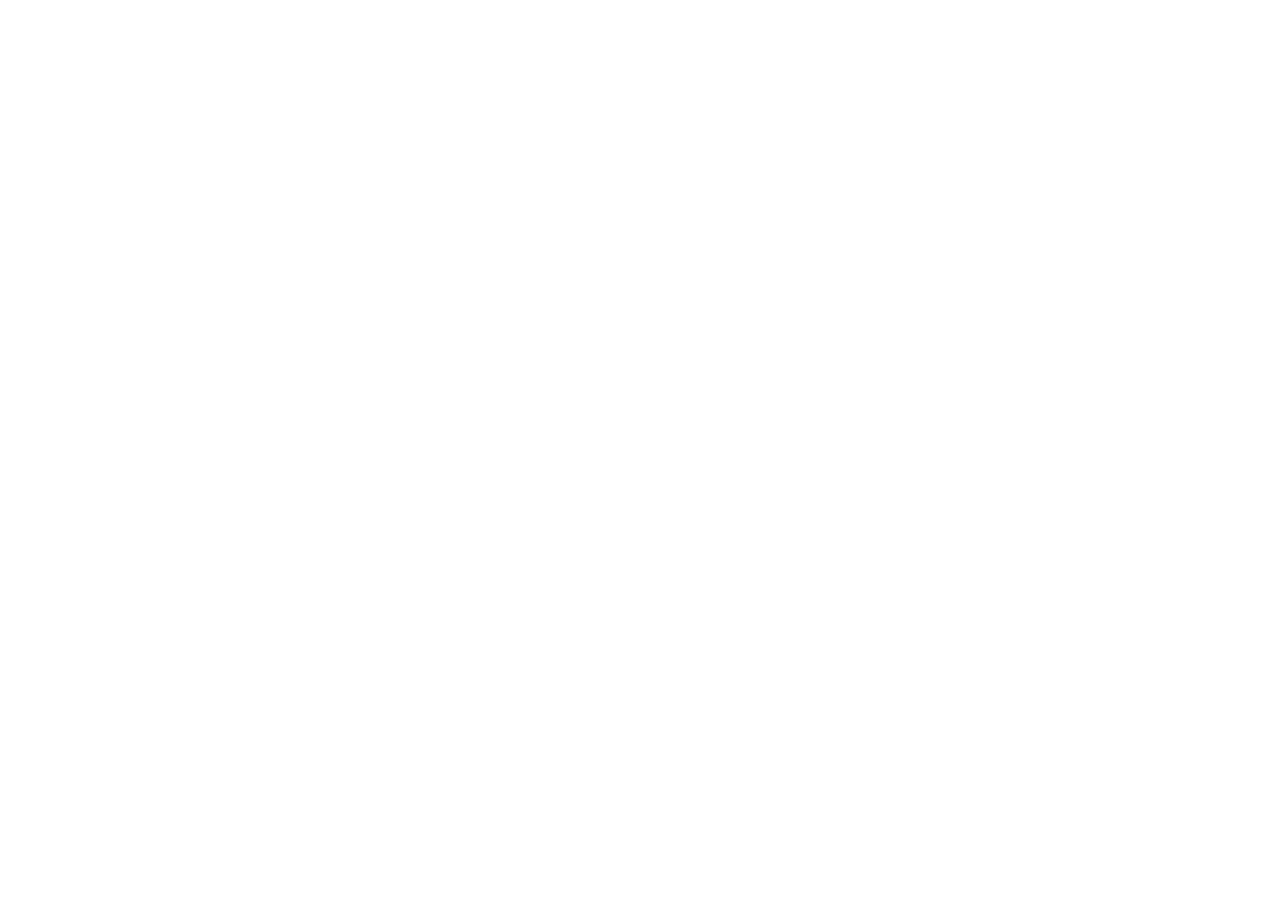
==== contato.html @ 86b76ab4 "Criando Lojinha virtual" ====
<!DOCTYPE html>
<html lang="en">
<head>
    <meta charset="UTF-8">
    <meta name="viewport" content="width=device-width, initial-scale=1.0">
    <title>Loja de Mangá</title>
    <link rel="stylesheet" href="estilo.css">
</head>
<body>
    
</body>
</html>
---- estilo.css ----
*{
margin:0px;
box-sizing: border-box;
}
.menu{
    margin-right:auto ;
}
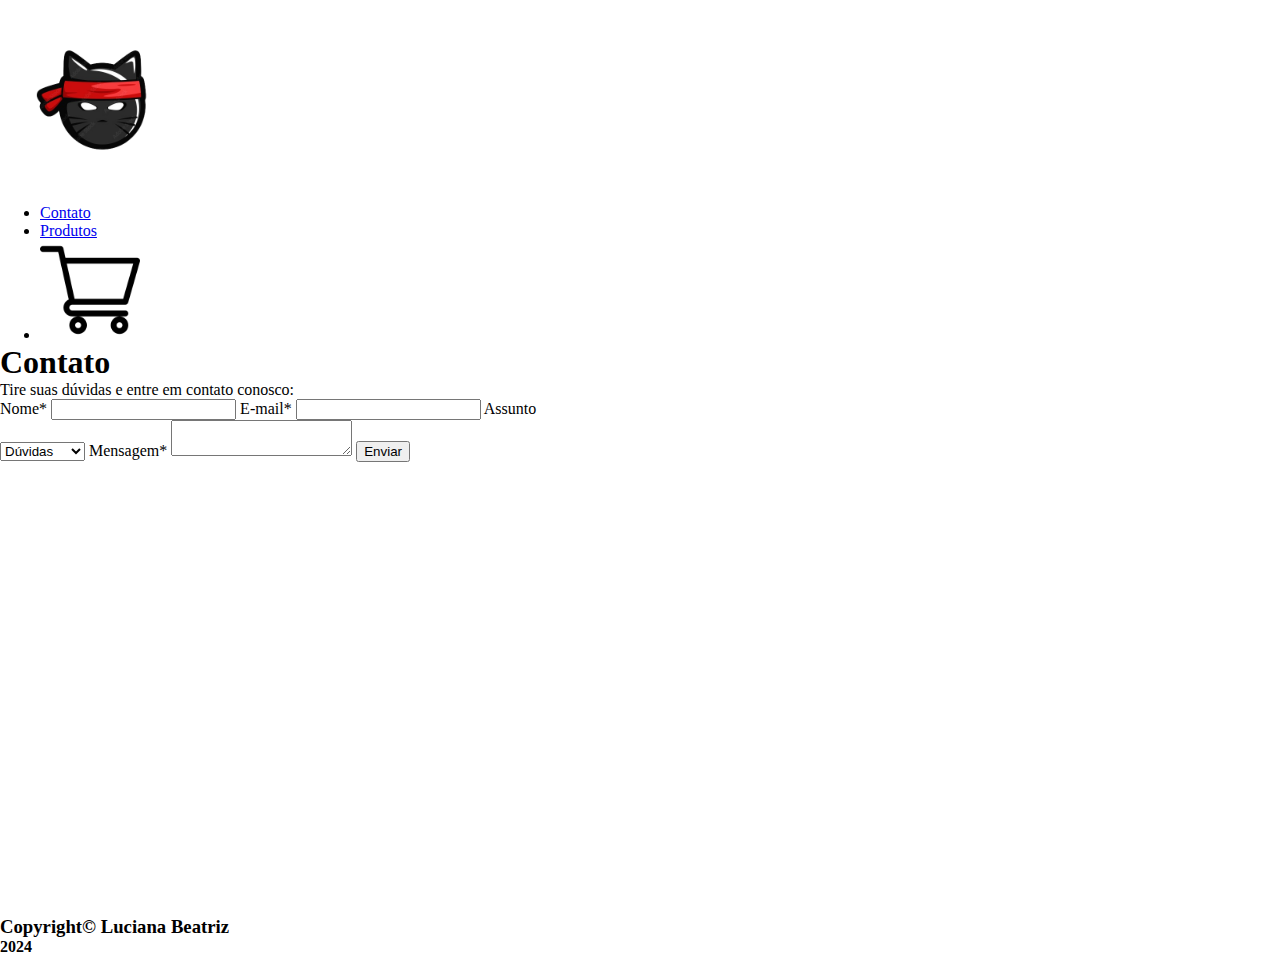
==== commit 6a97ffd7: "Colocando produtos" ====
--- a/contato.html
+++ b/contato.html
@@ -3,10 +3,52 @@
 <head>
     <meta charset="UTF-8">
     <meta name="viewport" content="width=device-width, initial-scale=1.0">
-    <title>Loja de Mangá</title>
+    <title>Atendimento ao Cliente</title>
     <link rel="stylesheet" href="estilo.css">
 </head>
 <body>
-    
+    <header class="topo">
+        <nav class="navegacao">
+           <a href="index.html"><img src="manga-logo.png" alt="logo" height="200" width="200"><img class="img-topo"></a>
+         <ul class="menu">
+           <li><a href="contato.html">Contato</a></li>
+           <li><a href="produtos.html">Produtos</a></li>
+           <li><a href="carrinho.html"><img src="carrinho.png" alt="carrinho" height="100" width="100"><img class="img-topo"></a></li>
+         </ul>
+        </nav>   
+    </header>
+<main>
+    <h1 class="titulocntt">Contato</h1>
+    <p class="textocntt">Tire suas dúvidas e entre em contato conosco:</p>
+    <form class="contato">
+        <label class="rotulo">
+        Nome*
+        <input required="text" class="campo" required>    
+    </label>
+    <label class="rotulo">
+        E-mail*
+        <input required="email" class="campo" required>    
+    </label>
+    <label class="rotulo">
+        Assunto
+        <br>
+      <select>
+        <option>Dúvidas</option>
+        <option>Sugestões</option>
+        <option>Críticas</option>
+      </select>      
+    </label>
+    <label class="rotulo">
+        Mensagem*
+   <textarea class="campo"> </textarea>
+  </label>
+  <button class="botao">Enviar</button>
+</form> 
+<iframe class="mapa" src="https://www.google.com/maps/embed?pb=!1m18!1m12!1m3!1d1992.3394693419427!2d-41.78056458957622!3d-2.908460266339104!2m3!1f0!2f0!3f0!3m2!1i1024!2i768!4f13.1!3m3!1m2!1s0x7ec2fe7b0a81c43%3A0x46b78ca8ceae1148!2sSENAI%20Servi%C3%A7o%20Nacional%20de%20Aprendizagem%20Industrial!5e0!3m2!1spt-BR!2sbr!4v1707130708285!5m2!1spt-BR!2sbr" width="600" height="450" style="border:0;" allowfullscreen="" loading="lazy" referrerpolicy="no-referrer-when-downgrade"></iframe></iframe>
+</main>
+<footer class="rodapecntt">
+    <h3>Copyright© Luciana Beatriz</h3>
+    <h4>2024</h4>
+</footer>
 </body>
 </html>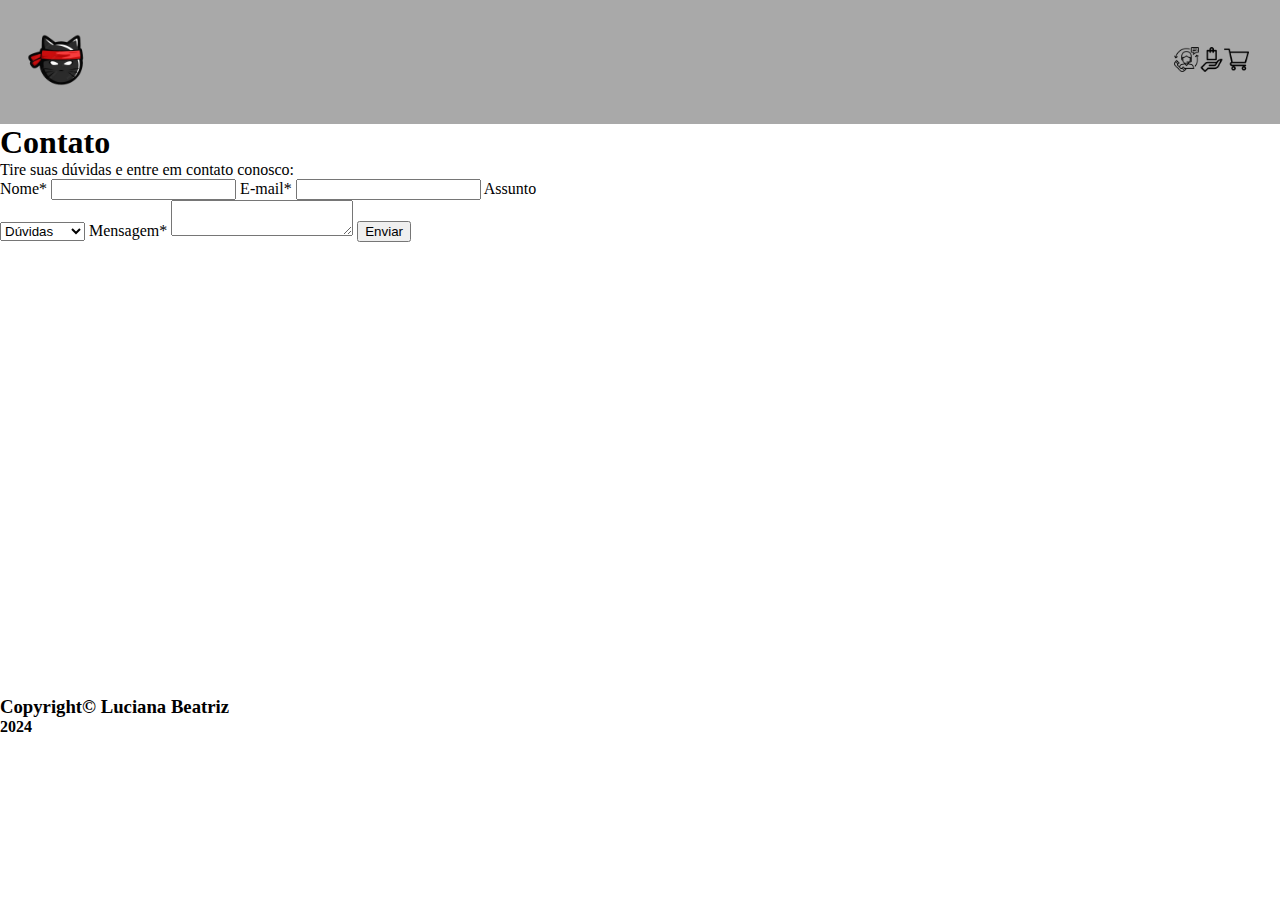
==== commit 0f3fd1ed: "concluindo css" ====
--- a/contato.html
+++ b/contato.html
@@ -9,11 +9,11 @@
 <body>
     <header class="topo">
         <nav class="navegacao">
-           <a href="index.html"><img src="manga-logo.png" alt="logo" height="200" width="200"><img class="img-topo"></a>
+          <a class="logo1" href="index.html"><img src="img/manga-logo.png" alt="logo"></a>
          <ul class="menu">
-           <li><a href="contato.html">Contato</a></li>
-           <li><a href="produtos.html">Produtos</a></li>
-           <li><a href="carrinho.html"><img src="carrinho.png" alt="carrinho" height="100" width="100"><img class="img-topo"></a></li>
+          <li><a href="contato.html"><img src="img/atendimento-ao-cliente.png" alt="contato" height="25" width="25" ></a></li>
+          <li><a href="produtos.html"><img src="img/produtos.png" alt="produtos" height="25" width="25"></a></li>
+          <li><a href="carrinho.html"><img src="img/carrinho.png" alt="carrinho" height="25" width="25"></a></li>
          </ul>
         </nav>   
     </header>
--- a/estilo.css
+++ b/estilo.css
@@ -1,7 +1,143 @@
 *{
-margin:0px;
+margin: 0px;
 box-sizing: border-box;
+
+
 }
+.topo{
+    background-color: darkgray;
+    padding: 10px;
+    font-size: 15px;
+}
+.logo1 img{
+    width: 50px;
+    height: 50px;
+}
+
+.body {
+    background-color:#f4f3f8;
+    font-family: calibri;
+    font-size: 22px;
+    color: darkblue;
+}
+
+.navegacao{
+    display: flex;
+}
+
 .menu{
-    margin-right:auto ;
-}+    display: flex;
+    list-style: none;
+    margin-left: 133px;
+    align-items: center;
+    font-size: 22px;
+    justify-content: flex-end;
+}
+
+.titulo{
+    text-align: center;
+    text-decoration: none;
+    margin-bottom: 30px;
+    font-size: 40px;
+    color: darkblue;
+}
+
+.img{
+    width: 100%;
+}
+
+.titulo2 {
+    text-align: center;
+    text-decoration: none;
+    margin-bottom: 30px;
+    font-size: 40px;
+    color: darkblue;
+}
+
+.subtitulo{
+    text-align: center;
+    font-size: 22px;
+    margin-bottom: 20px;
+}
+
+.grade{
+    margin-block: 53px;
+    display: grid;
+    gap: 29px;
+    grid-template-columns: repeat(auto-fill, minmax(300px, 1fr));
+}
+
+.itens{
+    background-color: darkgray;
+    padding: 15px;
+    margin-bottom: 15px;
+    width: 296px;
+    text-align: justify;
+    margin-left: auto;
+    margin-right: auto;
+    display: inline-block;
+    border-radius: 22px;
+    color: darkblue;
+}
+
+.itens img {
+    max-width: 100%;
+    max-height: 100%;
+}
+
+.item{
+    font-size: 20px;
+}
+
+.p1{
+    font-size: 16px;
+    color: darkblue;
+}
+
+.itensp{
+    background-color: beige;
+    padding: 61px;
+    margin-bottom: 62px;
+    width: 823px;
+    text-align: justify;
+    margin-left: auto;
+    margin-right: auto;
+    display: grid;
+    justify-items: center;
+}
+
+.itemp{
+    font-size: 38px;
+}
+
+.produtos {
+    background-color: #f4f3f8;
+    font-family: calibri;
+    font-size: 20px;
+    color: red;
+}
+
+.preço{
+    color: red;
+}
+
+@media (min-width:768px) {
+    .logo1 img{
+        width: 100px;
+        height: 100px;
+    }
+    .menu{
+        display: flex;
+        margin-left: auto;
+        justify-content: flex-end;
+        padding: 21px;;
+    }
+    .subtitulo{
+        text-align: center;
+        font-size: 30px;
+        margin-bottom: 56px 
+    }
+
+}
+
+
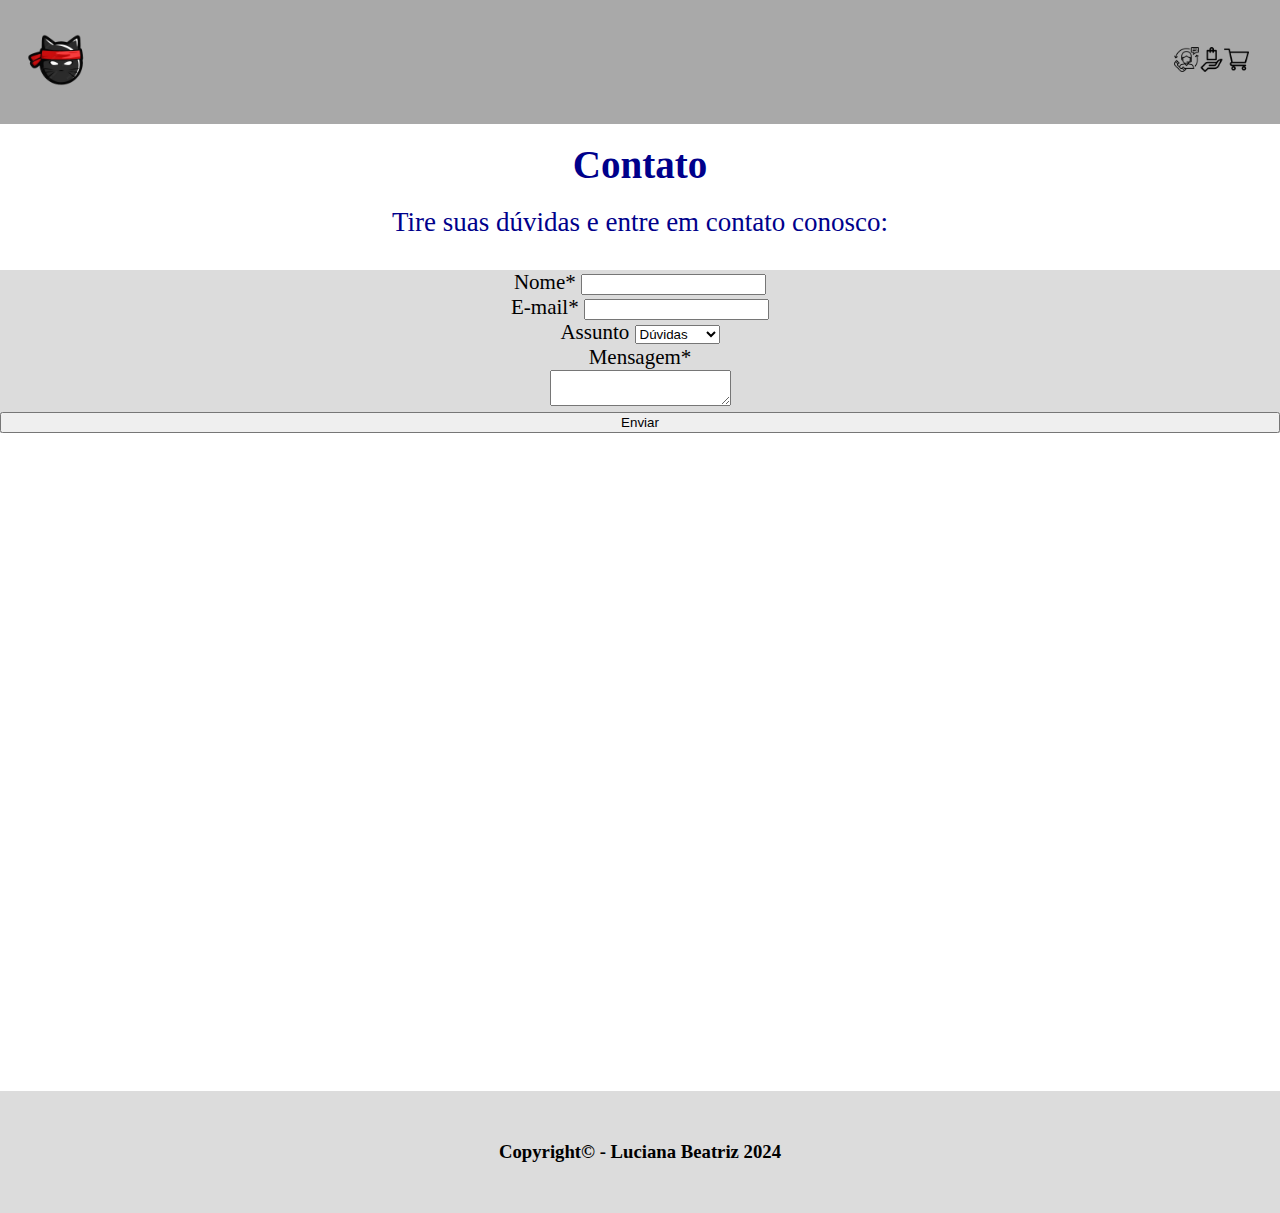
==== commit 4ace441c: "concluindo site" ====
--- a/contato.html
+++ b/contato.html
@@ -17,9 +17,11 @@
          </ul>
         </nav>   
     </header>
-<main>
-    <h1 class="titulocntt">Contato</h1>
-    <p class="textocntt">Tire suas dúvidas e entre em contato conosco:</p>
+
+    <main class="corpo">
+    <h1 class="tcntt">Contato</h1>
+    <p class="tcntt2">Tire suas dúvidas e entre em contato conosco:</p>
+    <div class="gradec"></div>
     <form class="contato">
         <label class="rotulo">
         Nome*
@@ -31,7 +33,7 @@
     </label>
     <label class="rotulo">
         Assunto
-        <br>
+    
       <select>
         <option>Dúvidas</option>
         <option>Sugestões</option>
@@ -40,15 +42,17 @@
     </label>
     <label class="rotulo">
         Mensagem*
+        <br>
    <textarea class="campo"> </textarea>
   </label>
   <button class="botao">Enviar</button>
-</form> 
-<iframe class="mapa" src="https://www.google.com/maps/embed?pb=!1m18!1m12!1m3!1d1992.3394693419427!2d-41.78056458957622!3d-2.908460266339104!2m3!1f0!2f0!3f0!3m2!1i1024!2i768!4f13.1!3m3!1m2!1s0x7ec2fe7b0a81c43%3A0x46b78ca8ceae1148!2sSENAI%20Servi%C3%A7o%20Nacional%20de%20Aprendizagem%20Industrial!5e0!3m2!1spt-BR!2sbr!4v1707130708285!5m2!1spt-BR!2sbr" width="600" height="450" style="border:0;" allowfullscreen="" loading="lazy" referrerpolicy="no-referrer-when-downgrade"></iframe></iframe>
+</form>
+    </div>   
+<iframe class="mapa" src="https://www.google.com/maps/embed?pb=!1m18!1m12!1m3!1d1408.79799950676!2d-41.777898295851095!3d-2.9074592233376984!2m3!1f0!2f0!3f0!3m2!1i1024!2i768!4f13.1!3m3!1m2!1s0x7ec2fe7b0a81c43%3A0x46b78ca8ceae1148!2sSENAI%20Servi%C3%A7o%20Nacional%20de%20Aprendizagem%20Industrial!5e0!3m2!1spt-BR!2sbr!4v1709291775305!5m2!1spt-BR!2sbr" width="600" height="450" style="border:0;" allowfullscreen="" loading="lazy" referrerpolicy="no-referrer-when-downgrade"></iframe>
 </main>
-<footer class="rodapecntt">
-    <h3>Copyright© Luciana Beatriz</h3>
-    <h4>2024</h4>
+<footer class="rodape">
+    <h3>Copyright© - Luciana Beatriz 2024</h3>
+    </footer>
 </footer>
 </body>
 </html>--- a/estilo.css
+++ b/estilo.css
@@ -121,6 +121,55 @@
     color: red;
 }
 
+.tcntt{
+    text-align: center;
+    font-size: 39px;
+    text-decoration: none;
+    color: darkblue;
+    margin-bottom: 20px;
+    margin-top: 18px;
+}
+
+.tcntt2{
+    text-align: center;
+    font-size: 27px;
+    text-decoration: none;
+    color: darkblue;
+    margin-bottom: 32px;
+}
+
+.contato{
+    margin-top: 10px;
+    font-size: 21px;
+    text-decoration: none;
+    margin-bottom: 37px;
+    background-color: gainsboro;
+    max-width: 100%;
+    display: grid;
+        text-align: center;
+}
+
+.corpo{
+    
+}
+
+.gradec{
+  
+}
+.mapa{
+    margin-bottom: 17px;
+    width: 100%; 
+    height: 600px;
+}
+
+.rodape{
+    color: black;
+    background-color: gainsboro;
+    padding: 50px;
+    text-align: center;
+}
+
+
 @media (min-width:768px) {
     .logo1 img{
         width: 100px;
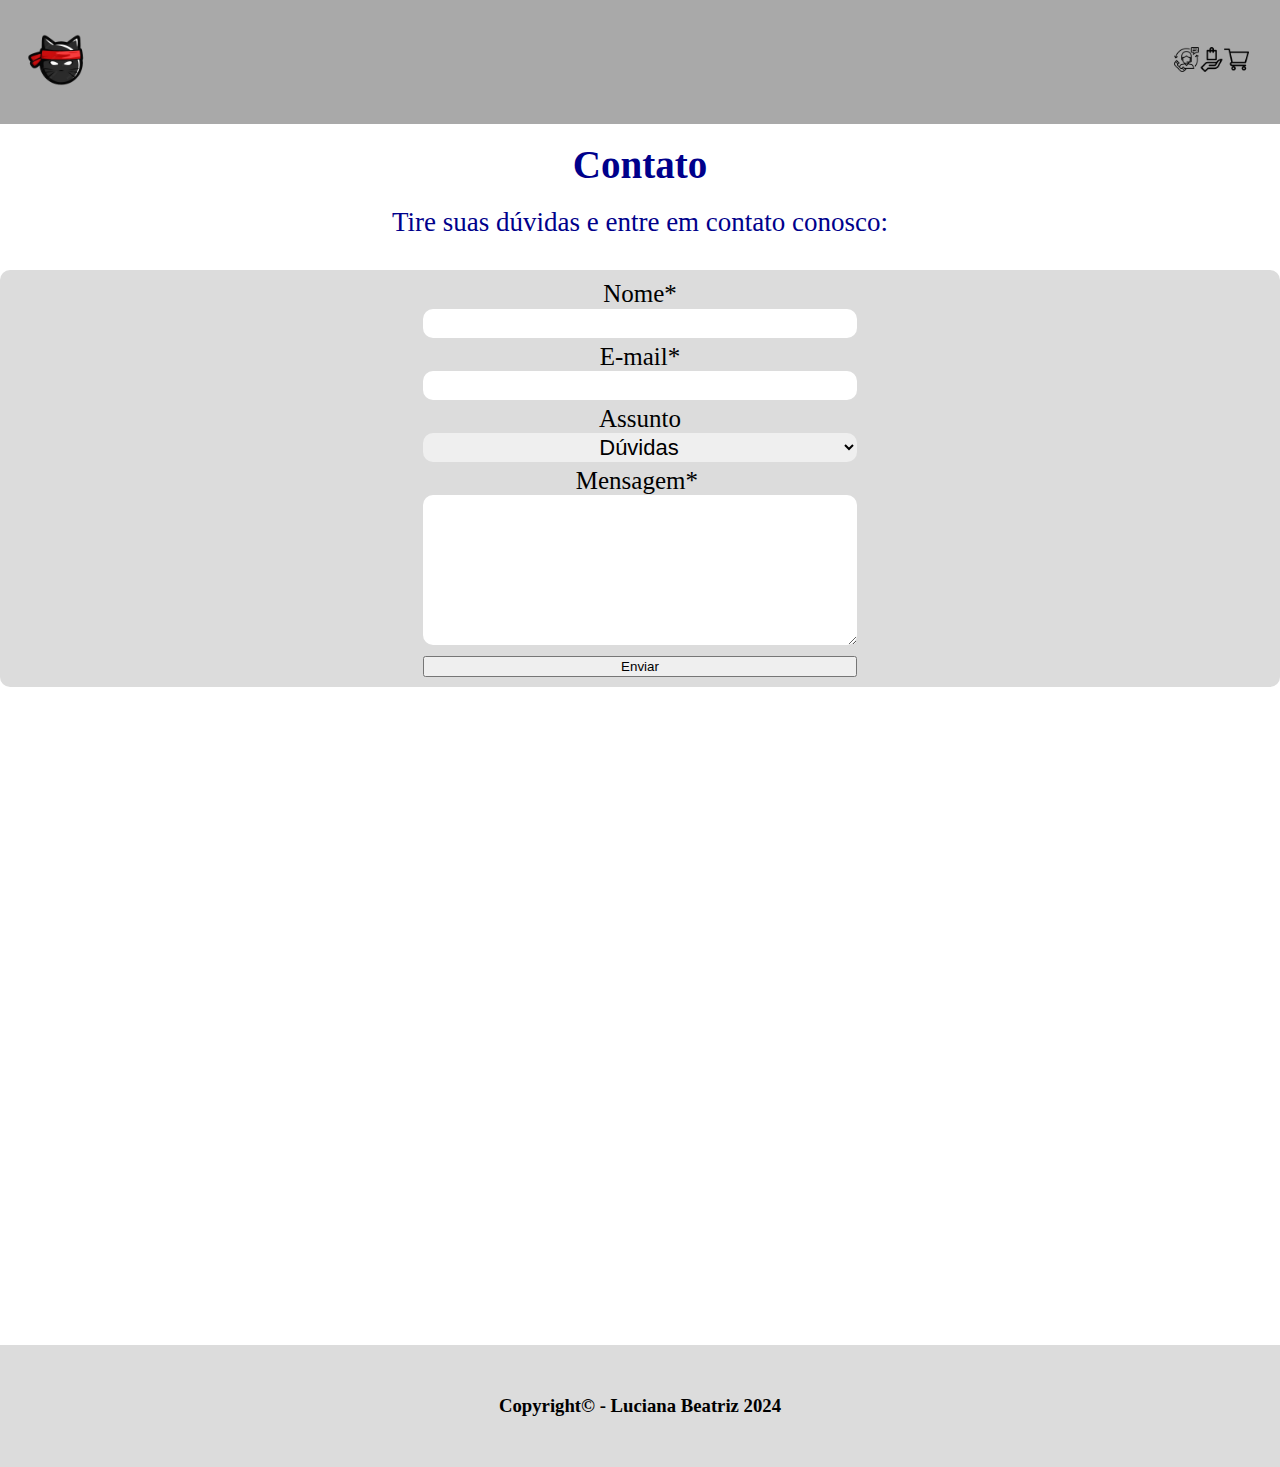
==== commit 247a08e6: "concluido site" ====
--- a/contato.html
+++ b/contato.html
@@ -34,7 +34,7 @@
     <label class="rotulo">
         Assunto
     
-      <select>
+      <select class="campo">
         <option>Dúvidas</option>
         <option>Sugestões</option>
         <option>Críticas</option>
--- a/estilo.css
+++ b/estilo.css
@@ -1,14 +1,14 @@
 *{
 margin: 0px;
 box-sizing: border-box;
-
-
-}
+}
+
 .topo{
     background-color: darkgray;
     padding: 10px;
     font-size: 15px;
 }
+
 .logo1 img{
     width: 50px;
     height: 50px;
@@ -139,23 +139,41 @@
 }
 
 .contato{
-    margin-top: 10px;
-    font-size: 21px;
-    text-decoration: none;
     margin-bottom: 37px;
     background-color: gainsboro;
-    max-width: 100%;
     display: grid;
-        text-align: center;
-}
-
-.corpo{
-    
-}
-
-.gradec{
-  
-}
+    text-align: center;
+    border-radius: 10px;
+    padding: 10px;
+    margin-left: auto;
+    justify-content: center;
+    margin-right: auto;
+
+}
+
+.rotulo{
+    display: ruby;
+    margin-bottom: 5px;
+    font-size: 25px;
+
+}
+.campo{
+    display: block;
+    width: 100%;
+    height: 29px;
+    font-size: 22px;
+    padding-left: 10px;
+    border: 2px;
+    border-radius: 10px;
+    text-align: center;
+}
+
+textarea.campo {
+  height: 150px;
+  padding: 10px;
+
+}
+
 .mapa{
     margin-bottom: 17px;
     width: 100%; 
@@ -168,7 +186,6 @@
     padding: 50px;
     text-align: center;
 }
-
 
 @media (min-width:768px) {
     .logo1 img{
@@ -186,7 +203,16 @@
         font-size: 30px;
         margin-bottom: 56px 
     }
-
-}
-
-
+    .campo{
+        display: block;
+        width: 100%;
+        height: 29px;
+        font-size: 22px;
+        padding-left: 10px;
+        border: 2px;
+        border-radius: 10px;
+        text-align: center; 
+    }
+}
+
+
